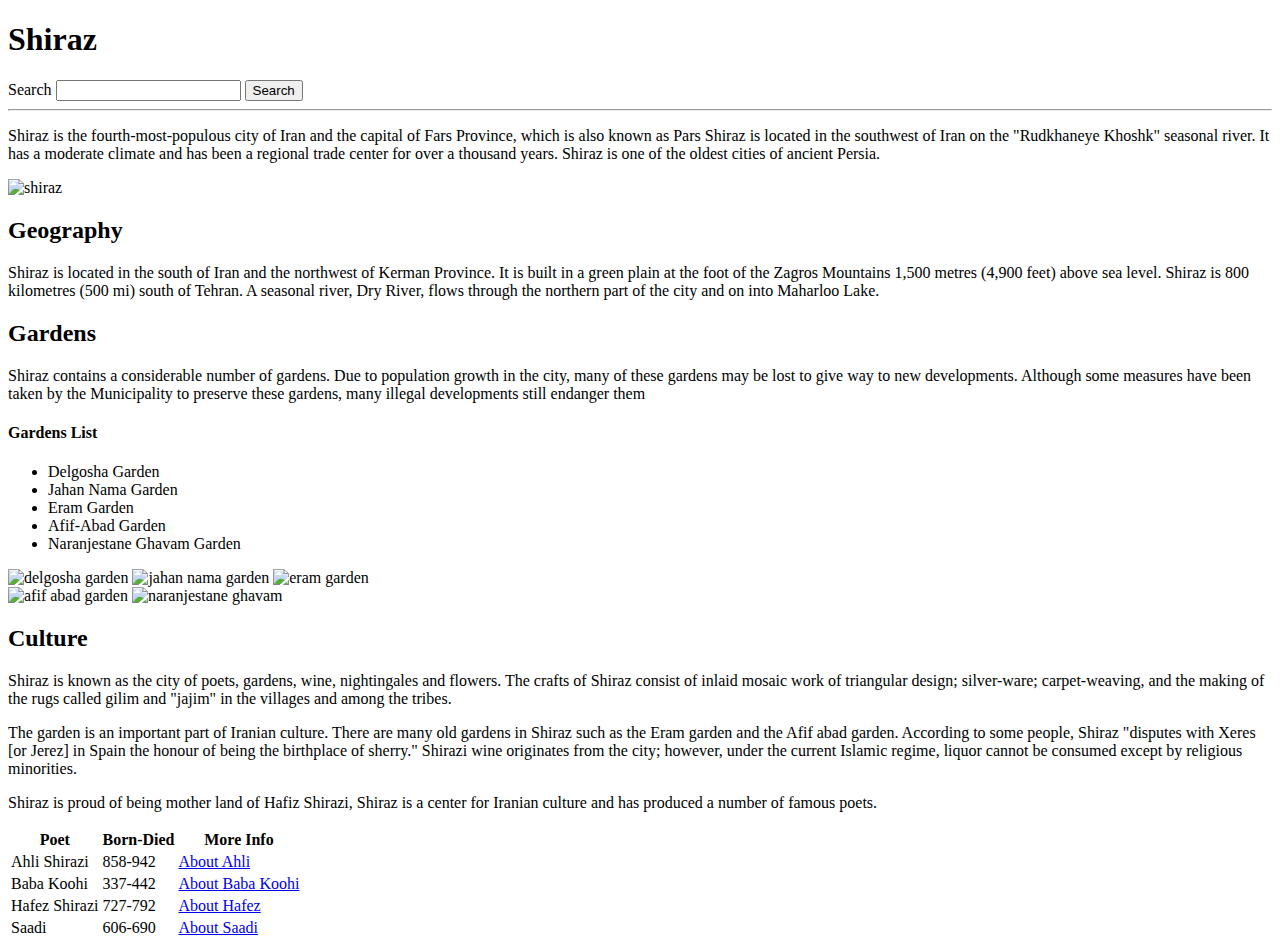
==== index.html @ 9b0bfec5 "Add files via upload" ====
<!DOCTYPE html>
<html lang="en">
<head>
    <meta charset="UTF-8">
    <title>Title</title>
</head>
<body>
<h1>
    Shiraz
</h1>
<form>
    <label>Search</label>
    <input name="Search">
    <input type="submit" value="Search">

</form>
<hr>
<p>
    Shiraz is the fourth-most-populous city of Iran and the capital of Fars Province, which is also known as Pars
    Shiraz is located in the southwest of Iran on the "Rudkhaneye Khoshk" seasonal river.
    It has a moderate climate and has been a regional trade center for over a thousand years.
    Shiraz is one of the oldest cities of ancient Persia.
</p>
<img src="unnamed.jpg" alt="shiraz">
<h2>
    Geography
</h2>
<p>
    Shiraz is located in the south of Iran and the northwest of Kerman Province.
    It is built in a green plain at the foot of the Zagros Mountains 1,500 metres (4,900 feet) above sea level.
    Shiraz is 800 kilometres (500 mi) south of Tehran.
    A seasonal river, Dry River, flows through the northern part of the city and on into Maharloo Lake.
</p>
<h2>
    Gardens
</h2>
<p>
    Shiraz contains a considerable number of gardens. Due to population growth in the city, many of these gardens
    may be lost to give way to new developments. Although some measures have been taken
    by the Municipality to preserve these gardens, many illegal developments still endanger them
</p>
<h4>
    Gardens List
</h4>
<ul>
    <li>
        Delgosha Garden
    </li>
    <li>
        Jahan Nama Garden
    </li>
    <li>
        Eram Garden
    </li>
    <li>
        Afif-Abad Garden
    </li>
    <li>
        Naranjestane Ghavam Garden
    </li>
</ul>
<img src="a-beautiful-lush-garden.jpg" alt="delgosha garden">
<img src="Jahan-Nama-Garden-14.jpg" alt="jahan nama garden">
<img src="619e60d948ba2c074f80211ac67b3e59.jpg" alt="eram garden"><br>
<img src="il-giardino-di-affifabad.jpg" alt="afif abad garden">
<img src="narenjestan-e-ghavam-2.jpg" alt="naranjestane ghavam">

<h2>
    Culture
</h2>
<p>
    Shiraz is known as the city of poets, gardens, wine, nightingales and flowers. The crafts of Shiraz consist of
    inlaid mosaic work of triangular design; silver-ware; carpet-weaving, and the making of the rugs called gilim
    and "jajim" in the villages and among the tribes.
</p>

<p>
    The garden is an important part of Iranian culture. There are many old gardens in Shiraz such as the Eram garden and
    the
    Afif abad garden. According to some people, Shiraz "disputes with Xeres [or Jerez] in Spain the honour of being
    the birthplace of sherry." Shirazi wine originates from the city; however, under the current Islamic regime, liquor
    cannot be consumed except by religious minorities.
</p>

<p>
    Shiraz is proud of being mother land of Hafiz Shirazi, Shiraz is a center for Iranian culture and has produced a
    number of famous poets.
</p>

<table>
    <tr>
        <th>Poet</th>
        <th>Born-Died</th>
        <th>More Info</th>
    </tr>
    <tr>
        <td>Ahli Shirazi</td>
        <td>858-942</td>
        <td><a href="https://en.wikipedia.org/wiki/Ahli_Shirazi" target="_blank">
            About Ahli
        </a></td>
    </tr>
    <tr>
        <td>Baba Koohi</td>
        <td>337-442</td>
        <td><a href="https://en.wikipedia.org/wiki/Baba_Kuhi_of_Shiraz" target="_blank">
            About Baba Koohi
        </a>
        </td>
    </tr>
    <tr>
        <td>Hafez Shirazi</td>
        <td>727-792</td>
        <td>
            <a href="https://en.wikipedia.org/wiki/Hafez" target="_blank">
                About Hafez
            </a>
        </td>
    </tr>
    <tr>
        <td>Saadi</td>
        <td>606-690</td>
        <td><a href="https://en.wikipedia.org/wiki/Saadi_Shirazi" target="_blank">
            About Saadi
        </a></td>
    </tr>
</table>

</body>
</html>
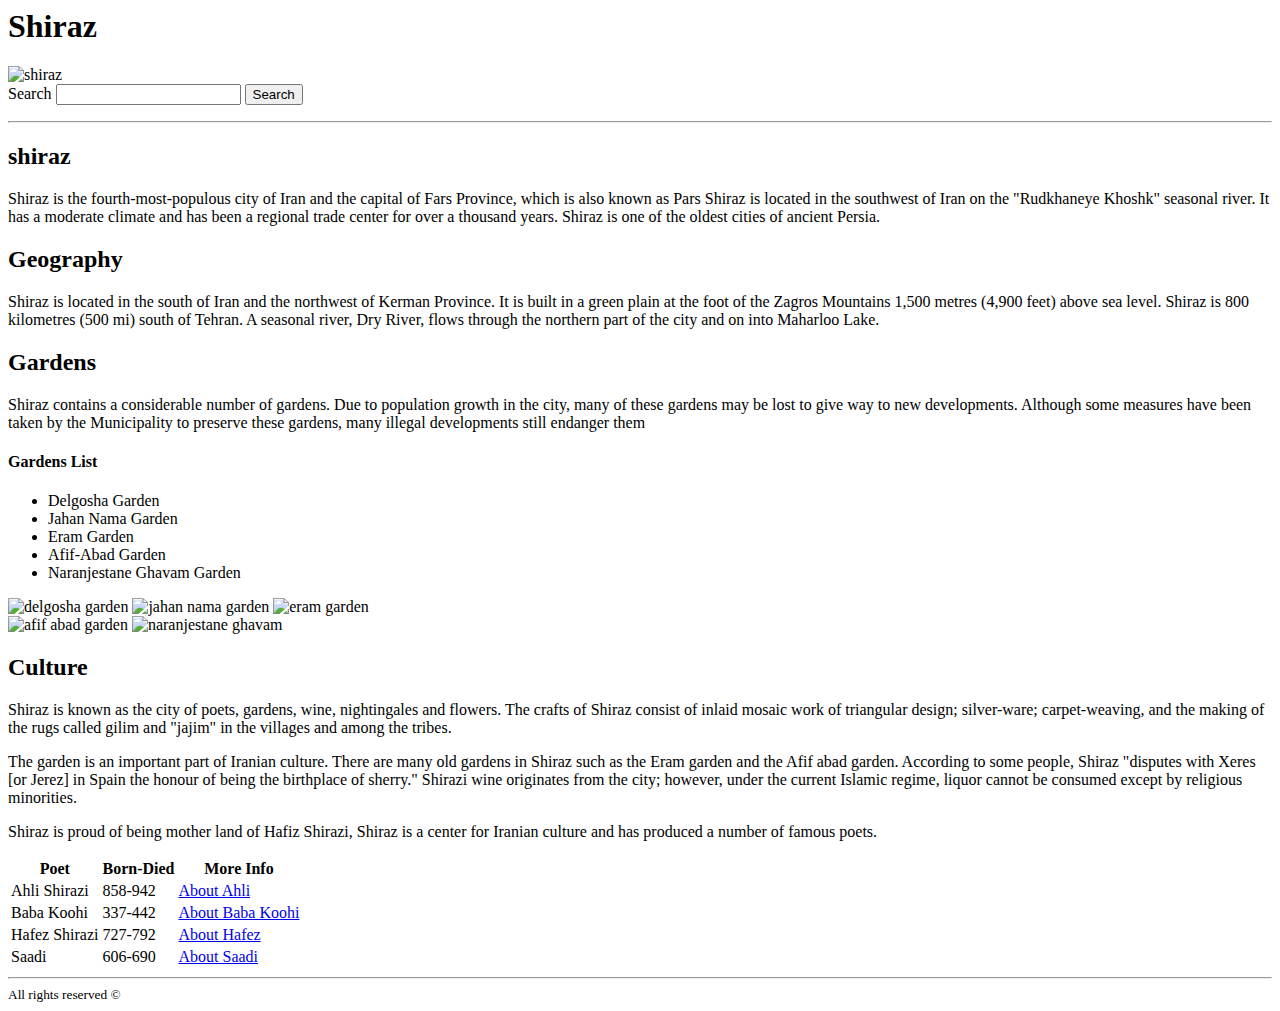
==== commit b738a3f9: "Add files via upload" ====
--- a/index.html
+++ b/index.html
@@ -1,13 +1,11 @@
-<!DOCTYPE html>
-<html lang="en">
+<html>
 <head>
-    <meta charset="UTF-8">
-    <title>Title</title>
 </head>
 <body>
 <h1>
     Shiraz
 </h1>
+<img src="unnamed.jpg" alt="shiraz">
 <form>
     <label>Search</label>
     <input name="Search">
@@ -15,13 +13,13 @@
 
 </form>
 <hr>
+<h2>shiraz</h2>
 <p>
     Shiraz is the fourth-most-populous city of Iran and the capital of Fars Province, which is also known as Pars
     Shiraz is located in the southwest of Iran on the "Rudkhaneye Khoshk" seasonal river.
     It has a moderate climate and has been a regional trade center for over a thousand years.
     Shiraz is one of the oldest cities of ancient Persia.
 </p>
-<img src="unnamed.jpg" alt="shiraz">
 <h2>
     Geography
 </h2>
@@ -59,12 +57,13 @@
         Naranjestane Ghavam Garden
     </li>
 </ul>
-<img src="a-beautiful-lush-garden.jpg" alt="delgosha garden">
-<img src="Jahan-Nama-Garden-14.jpg" alt="jahan nama garden">
-<img src="619e60d948ba2c074f80211ac67b3e59.jpg" alt="eram garden"><br>
-<img src="il-giardino-di-affifabad.jpg" alt="afif abad garden">
-<img src="narenjestan-e-ghavam-2.jpg" alt="naranjestane ghavam">
-
+<div>
+    <img src="a-beautiful-lush-garden.jpg" alt="delgosha garden">
+    <img src="Jahan-Nama-Garden-14.jpg" alt="jahan nama garden">
+    <img src="619e60d948ba2c074f80211ac67b3e59.jpg" alt="eram garden"><br>
+    <img src="il-giardino-di-affifabad.jpg" alt="afif abad garden">
+    <img src="narenjestan-e-ghavam-2.jpg" alt="naranjestane ghavam">
+</div>
 <h2>
     Culture
 </h2>
@@ -125,6 +124,11 @@
         </a></td>
     </tr>
 </table>
-
+<hr>
+<footer>
+    <small>
+        All rights reserved &copy;
+    </small>
+</footer>
 </body>
 </html>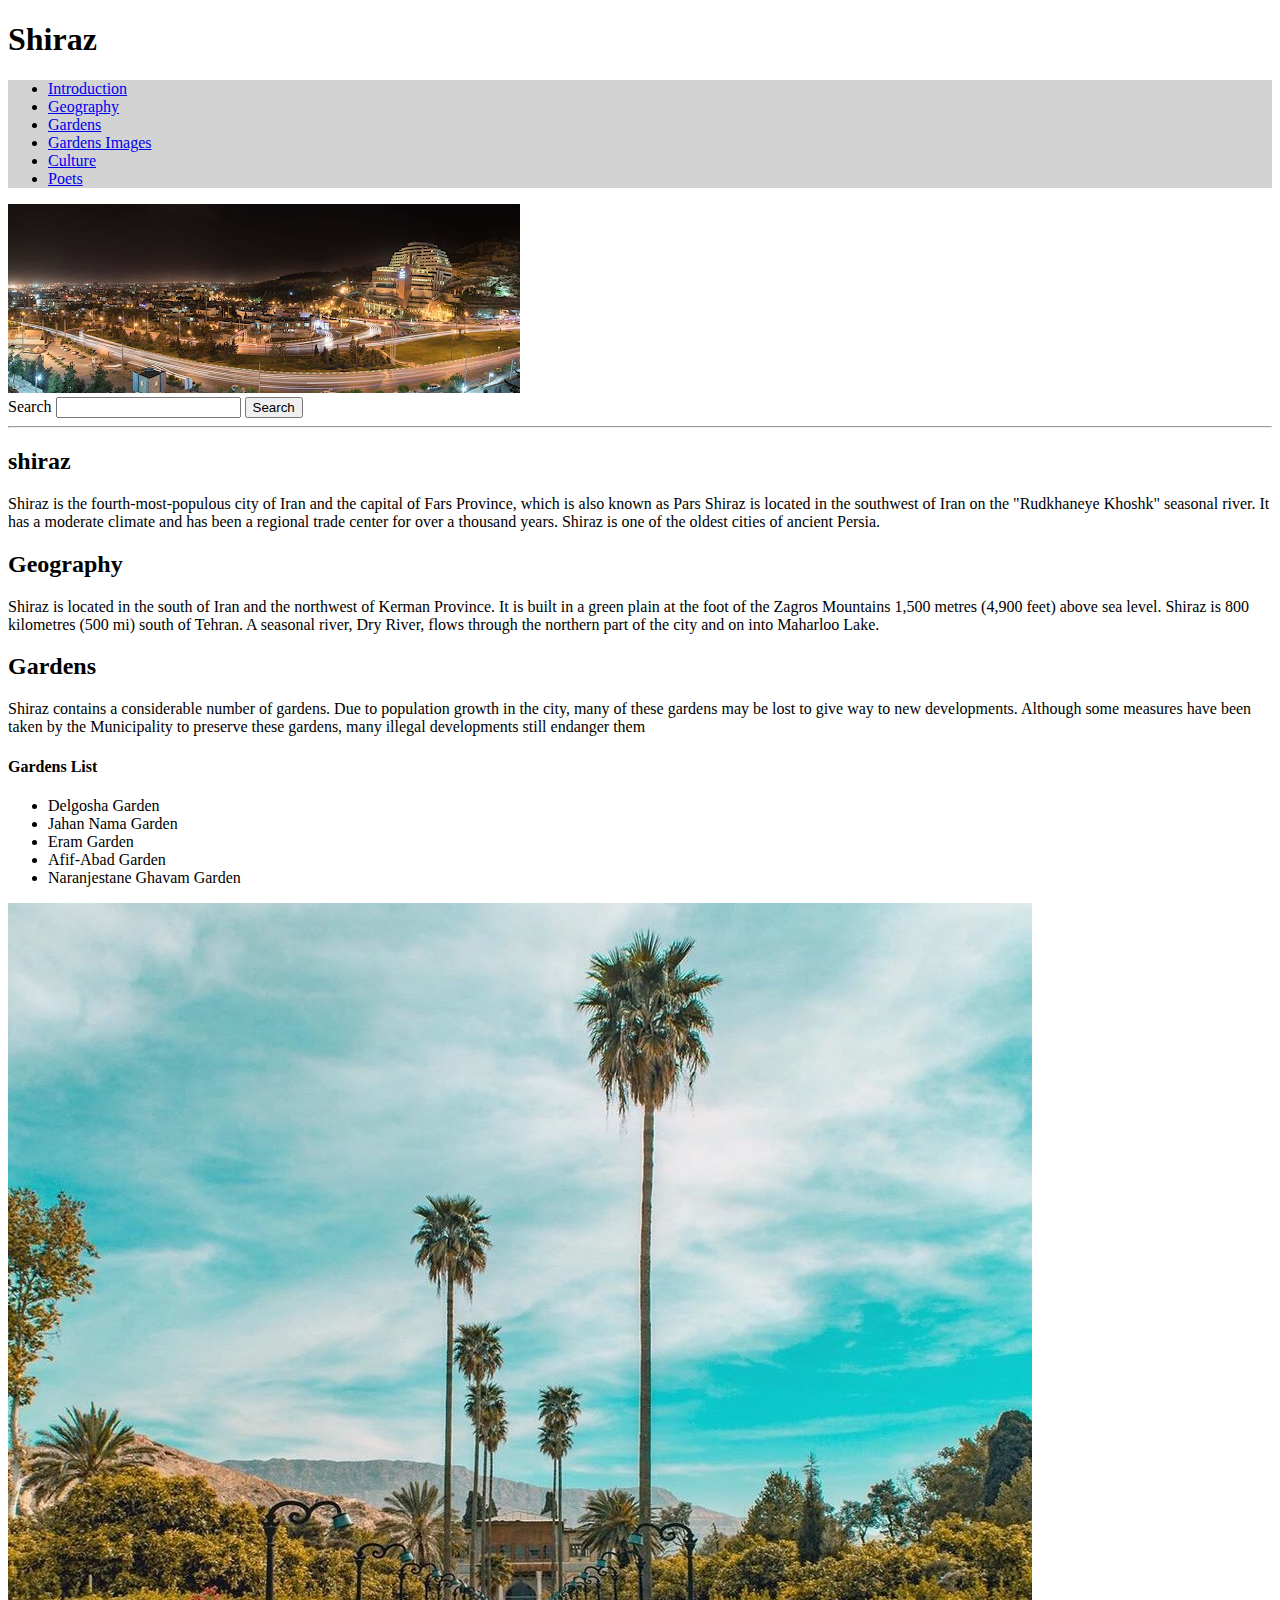
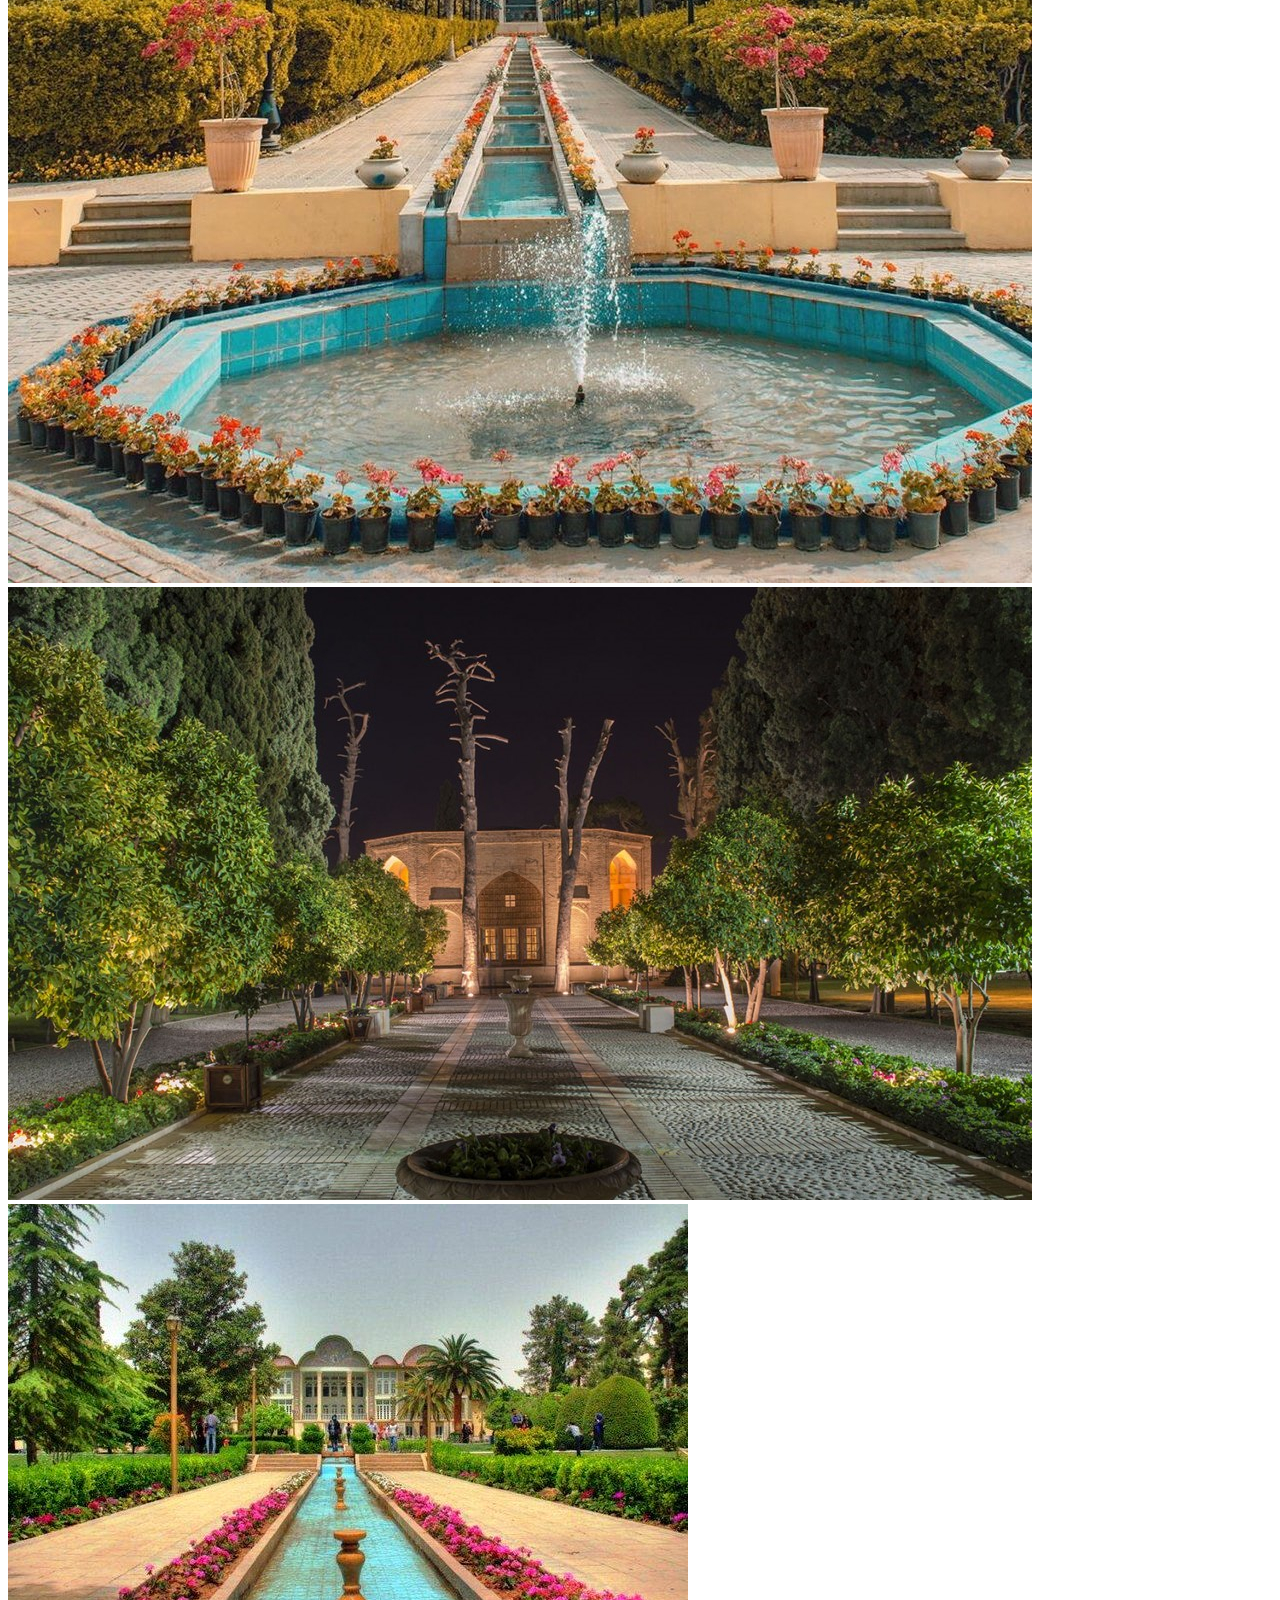
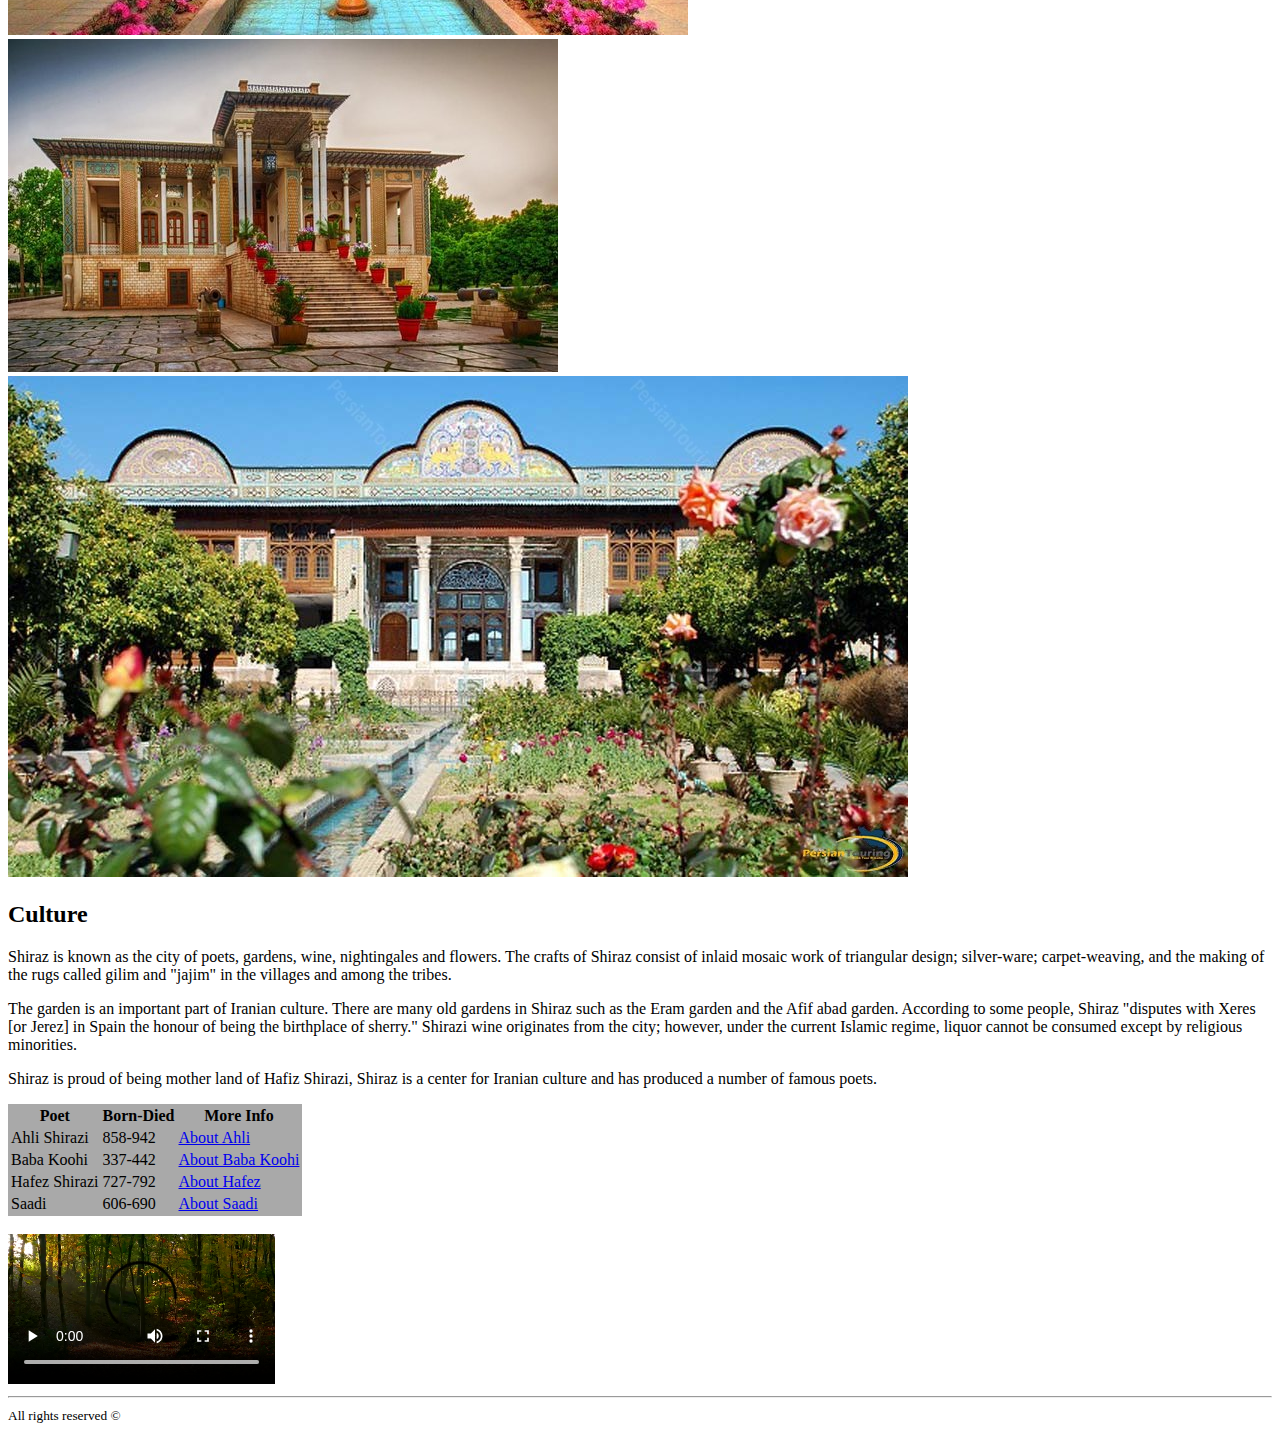
==== commit ddf26765: "assignment3" ====
--- a/index.html
+++ b/index.html
@@ -1,134 +1,161 @@
-<html>
-<head>
-</head>
-<body>
-<h1>
-    Shiraz
-</h1>
-<img src="unnamed.jpg" alt="shiraz">
-<form>
-    <label>Search</label>
-    <input name="Search">
-    <input type="submit" value="Search">
-
-</form>
-<hr>
-<h2>shiraz</h2>
-<p>
-    Shiraz is the fourth-most-populous city of Iran and the capital of Fars Province, which is also known as Pars
-    Shiraz is located in the southwest of Iran on the "Rudkhaneye Khoshk" seasonal river.
-    It has a moderate climate and has been a regional trade center for over a thousand years.
-    Shiraz is one of the oldest cities of ancient Persia.
-</p>
-<h2>
-    Geography
-</h2>
-<p>
-    Shiraz is located in the south of Iran and the northwest of Kerman Province.
-    It is built in a green plain at the foot of the Zagros Mountains 1,500 metres (4,900 feet) above sea level.
-    Shiraz is 800 kilometres (500 mi) south of Tehran.
-    A seasonal river, Dry River, flows through the northern part of the city and on into Maharloo Lake.
-</p>
-<h2>
-    Gardens
-</h2>
-<p>
-    Shiraz contains a considerable number of gardens. Due to population growth in the city, many of these gardens
-    may be lost to give way to new developments. Although some measures have been taken
-    by the Municipality to preserve these gardens, many illegal developments still endanger them
-</p>
-<h4>
-    Gardens List
-</h4>
-<ul>
-    <li>
-        Delgosha Garden
-    </li>
-    <li>
-        Jahan Nama Garden
-    </li>
-    <li>
-        Eram Garden
-    </li>
-    <li>
-        Afif-Abad Garden
-    </li>
-    <li>
-        Naranjestane Ghavam Garden
-    </li>
-</ul>
-<div>
-    <img src="a-beautiful-lush-garden.jpg" alt="delgosha garden">
-    <img src="Jahan-Nama-Garden-14.jpg" alt="jahan nama garden">
-    <img src="619e60d948ba2c074f80211ac67b3e59.jpg" alt="eram garden"><br>
-    <img src="il-giardino-di-affifabad.jpg" alt="afif abad garden">
-    <img src="narenjestan-e-ghavam-2.jpg" alt="naranjestane ghavam">
-</div>
-<h2>
-    Culture
-</h2>
-<p>
-    Shiraz is known as the city of poets, gardens, wine, nightingales and flowers. The crafts of Shiraz consist of
-    inlaid mosaic work of triangular design; silver-ware; carpet-weaving, and the making of the rugs called gilim
-    and "jajim" in the villages and among the tribes.
-</p>
-
-<p>
-    The garden is an important part of Iranian culture. There are many old gardens in Shiraz such as the Eram garden and
-    the
-    Afif abad garden. According to some people, Shiraz "disputes with Xeres [or Jerez] in Spain the honour of being
-    the birthplace of sherry." Shirazi wine originates from the city; however, under the current Islamic regime, liquor
-    cannot be consumed except by religious minorities.
-</p>
-
-<p>
-    Shiraz is proud of being mother land of Hafiz Shirazi, Shiraz is a center for Iranian culture and has produced a
-    number of famous poets.
-</p>
-
-<table>
-    <tr>
-        <th>Poet</th>
-        <th>Born-Died</th>
-        <th>More Info</th>
-    </tr>
-    <tr>
-        <td>Ahli Shirazi</td>
-        <td>858-942</td>
-        <td><a href="https://en.wikipedia.org/wiki/Ahli_Shirazi" target="_blank">
-            About Ahli
-        </a></td>
-    </tr>
-    <tr>
-        <td>Baba Koohi</td>
-        <td>337-442</td>
-        <td><a href="https://en.wikipedia.org/wiki/Baba_Kuhi_of_Shiraz" target="_blank">
-            About Baba Koohi
-        </a>
-        </td>
-    </tr>
-    <tr>
-        <td>Hafez Shirazi</td>
-        <td>727-792</td>
-        <td>
-            <a href="https://en.wikipedia.org/wiki/Hafez" target="_blank">
-                About Hafez
-            </a>
-        </td>
-    </tr>
-    <tr>
-        <td>Saadi</td>
-        <td>606-690</td>
-        <td><a href="https://en.wikipedia.org/wiki/Saadi_Shirazi" target="_blank">
-            About Saadi
-        </a></td>
-    </tr>
-</table>
-<hr>
-<footer>
-    <small>
-        All rights reserved &copy;
-    </small>
-</footer>
-</body>
+<!DOCTYPE html>
+<html lang="en-us">
+<head>
+    <meta charset="UTF-8">
+    <title>
+        shiraz introduction
+    </title>
+    <link rel="icon" href="favicon.ico">
+    <meta name="keyword" content="shiraz, iran, poet, shiraz gardens, hafez, saadi, travel, iran's city, shiraz geography
+    , shiraz culture">
+    <meta name="description" content="Shiraz city is an ancient of Love and Literature and the origin of the first samples
+     of Persian gardens is the unique example of hospitality.">
+    <meta name="viewport" content="width=device-width, initial-scale=1.0">
+</head>
+<body>
+<header>
+    <h1>
+        Shiraz
+    </h1>
+    <nav>
+        <ul style="background-color: lightgray">
+            <li><a href="#introduction"> Introduction</a></li>
+            <li><a href="#geography"> Geography</a></li>
+            <li><a href="#gardens"> Gardens</a></li>
+            <li><a href="#gardens images"> Gardens Images</a></li>
+            <li><a href="#culture"> Culture</a></li>
+            <li><a href="#poets"> Poets</a></li>
+        </ul>
+    </nav>
+    <img src="unnamed.jpg" alt="shiraz">
+    <form>
+        <label>Search</label>
+        <input name="Search">
+        <input type="submit" value="Search">
+
+    </form>
+</header>
+<hr>
+<h2 id="introduction">shiraz</h2>
+<p>
+    Shiraz is the fourth-most-populous city of Iran and the capital of Fars Province, which is also known as Pars
+    Shiraz is located in the southwest of Iran on the "Rudkhaneye Khoshk" seasonal river.
+    It has a moderate climate and has been a regional trade center for over a thousand years.
+    Shiraz is one of the oldest cities of ancient Persia.
+</p>
+<h2 id="geography">
+    Geography
+</h2>
+<p>
+    Shiraz is located in the south of Iran and the northwest of Kerman Province.
+    It is built in a green plain at the foot of the Zagros Mountains 1,500 metres (4,900 feet) above sea level.
+    Shiraz is 800 kilometres (500 mi) south of Tehran.
+    A seasonal river, Dry River, flows through the northern part of the city and on into Maharloo Lake.
+</p>
+<h2 id="gardens">
+    Gardens
+</h2>
+<p>
+    Shiraz contains a considerable number of gardens. Due to population growth in the city, many of these gardens
+    may be lost to give way to new developments. Although some measures have been taken
+    by the Municipality to preserve these gardens, many illegal developments still endanger them
+</p>
+<h4>
+    Gardens List
+</h4>
+<ul>
+    <li>
+        Delgosha Garden
+    </li>
+    <li>
+        Jahan Nama Garden
+    </li>
+    <li>
+        Eram Garden
+    </li>
+    <li>
+        Afif-Abad Garden
+    </li>
+    <li>
+        Naranjestane Ghavam Garden
+    </li>
+</ul>
+<div id="gardens images">
+    <img src="a-beautiful-lush-garden.jpg" alt="delgosha garden">
+    <img src="Jahan-Nama-Garden-14.jpg" alt="jahan nama garden">
+    <img src="619e60d948ba2c074f80211ac67b3e59.jpg" alt="eram garden"><br>
+    <img src="il-giardino-di-affifabad.jpg" alt="afif abad garden">
+    <img src="narenjestan-e-ghavam-2.jpg" alt="naranjestane ghavam">
+</div>
+<h2 id="culture">
+    Culture
+</h2>
+<p>
+    Shiraz is known as the city of poets, gardens, wine, nightingales and flowers. The crafts of Shiraz consist of
+    inlaid mosaic work of triangular design; silver-ware; carpet-weaving, and the making of the rugs called gilim
+    and "jajim" in the villages and among the tribes.
+</p>
+
+<p>
+    The garden is an important part of Iranian culture. There are many old gardens in Shiraz such as the Eram garden and
+    the
+    Afif abad garden. According to some people, Shiraz "disputes with Xeres [or Jerez] in Spain the honour of being
+    the birthplace of sherry." Shirazi wine originates from the city; however, under the current Islamic regime, liquor
+    cannot be consumed except by religious minorities.
+</p>
+
+<p>
+    Shiraz is proud of being mother land of Hafiz Shirazi, Shiraz is a center for Iranian culture and has produced a
+    number of famous poets.
+</p>
+
+<table id="poets" style="background-color: darkgray">
+    <tr>
+        <th>Poet</th>
+        <th>Born-Died</th>
+        <th>More Info</th>
+    </tr>
+    <tr>
+        <td>Ahli Shirazi</td>
+        <td>858-942</td>
+        <td><a href="https://en.wikipedia.org/wiki/Ahli_Shirazi" target="_blank">
+            About Ahli
+        </a></td>
+    </tr>
+    <tr>
+        <td>Baba Koohi</td>
+        <td>337-442</td>
+        <td><a href="https://en.wikipedia.org/wiki/Baba_Kuhi_of_Shiraz" target="_blank">
+            About Baba Koohi
+        </a>
+        </td>
+    </tr>
+    <tr>
+        <td>Hafez Shirazi</td>
+        <td>727-792</td>
+        <td>
+            <a href="https://en.wikipedia.org/wiki/Hafez" target="_blank">
+                About Hafez
+            </a>
+        </td>
+    </tr>
+    <tr>
+        <td>Saadi</td>
+        <td>606-690</td>
+        <td><a href="https://en.wikipedia.org/wiki/Saadi_Shirazi" target="_blank">
+            About Saadi
+        </a></td>
+    </tr>
+</table>
+<br>
+<video controls height="150px">
+    <source src="COM4134-F21-%20File.mp4" type="video/mp4">
+</video>
+<hr>
+<footer>
+    <small>
+        All rights reserved &copy;
+    </small>
+</footer>
+</body>
 </html>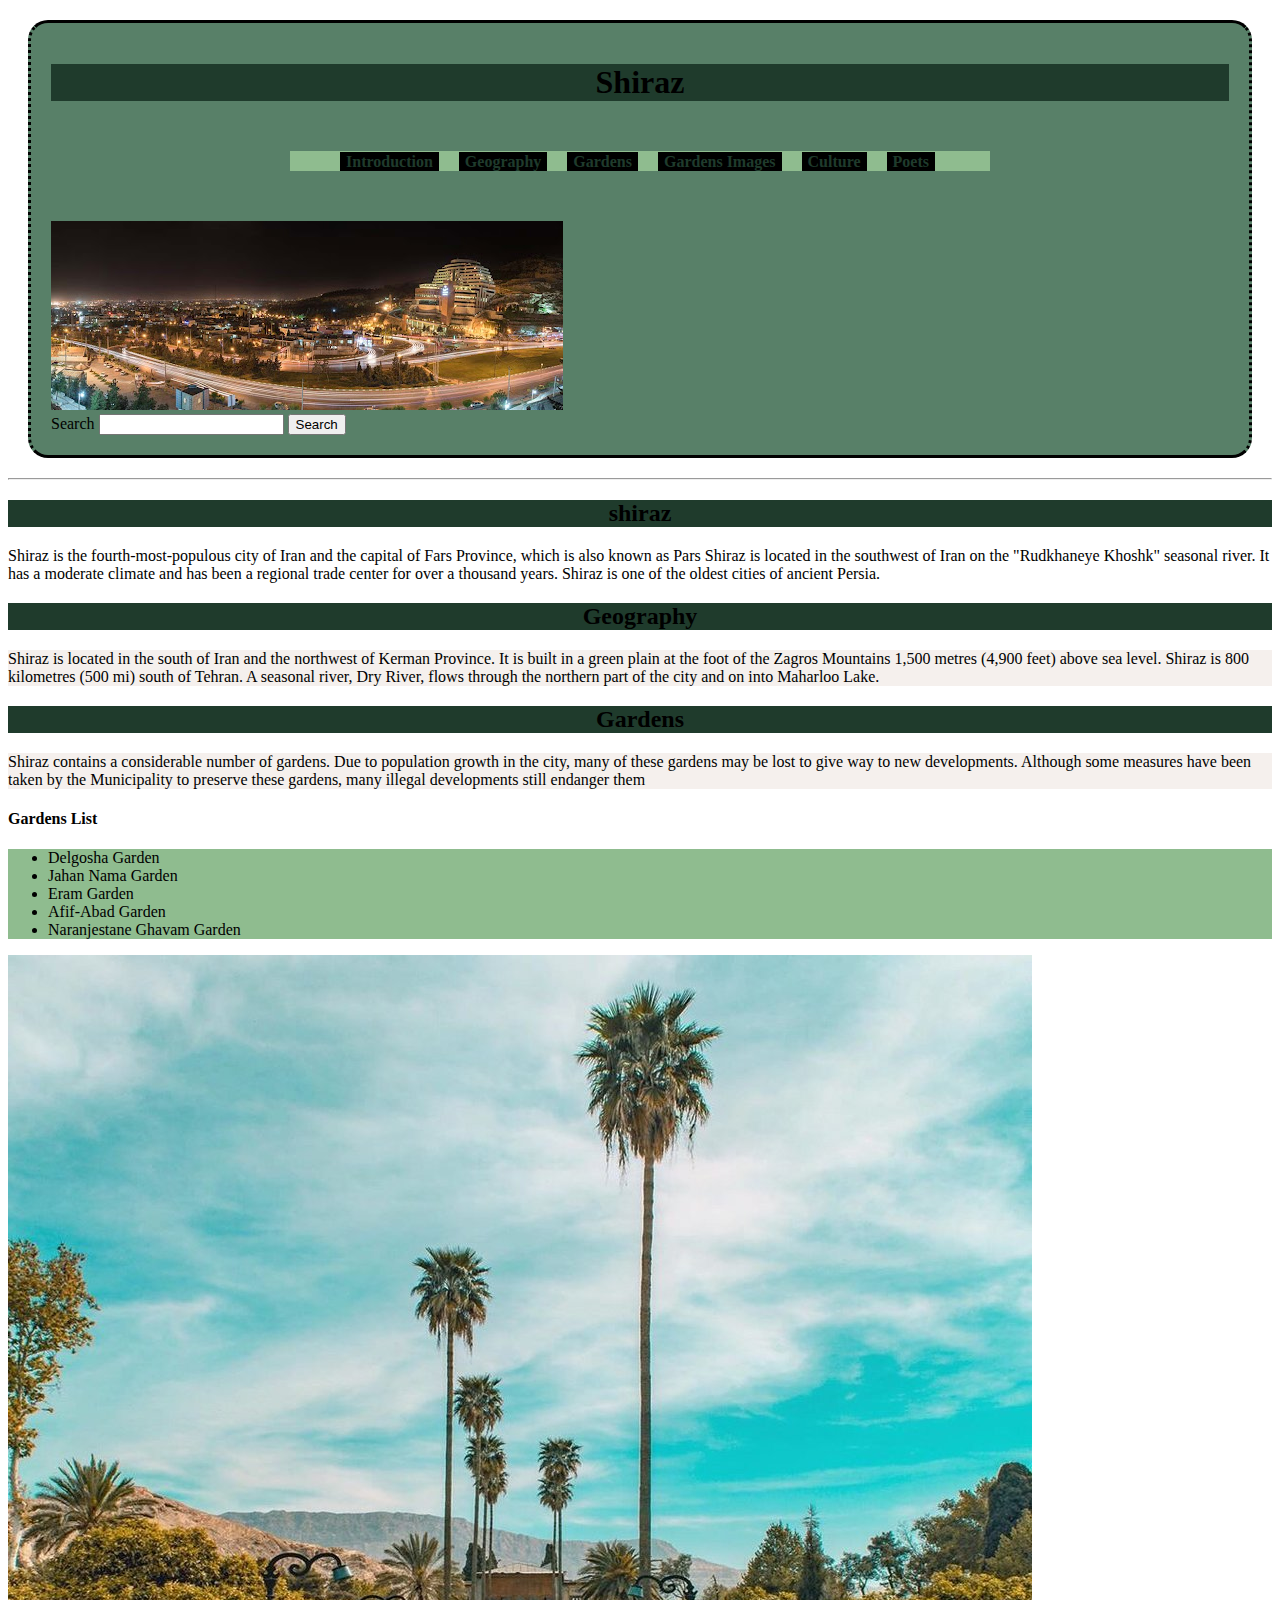
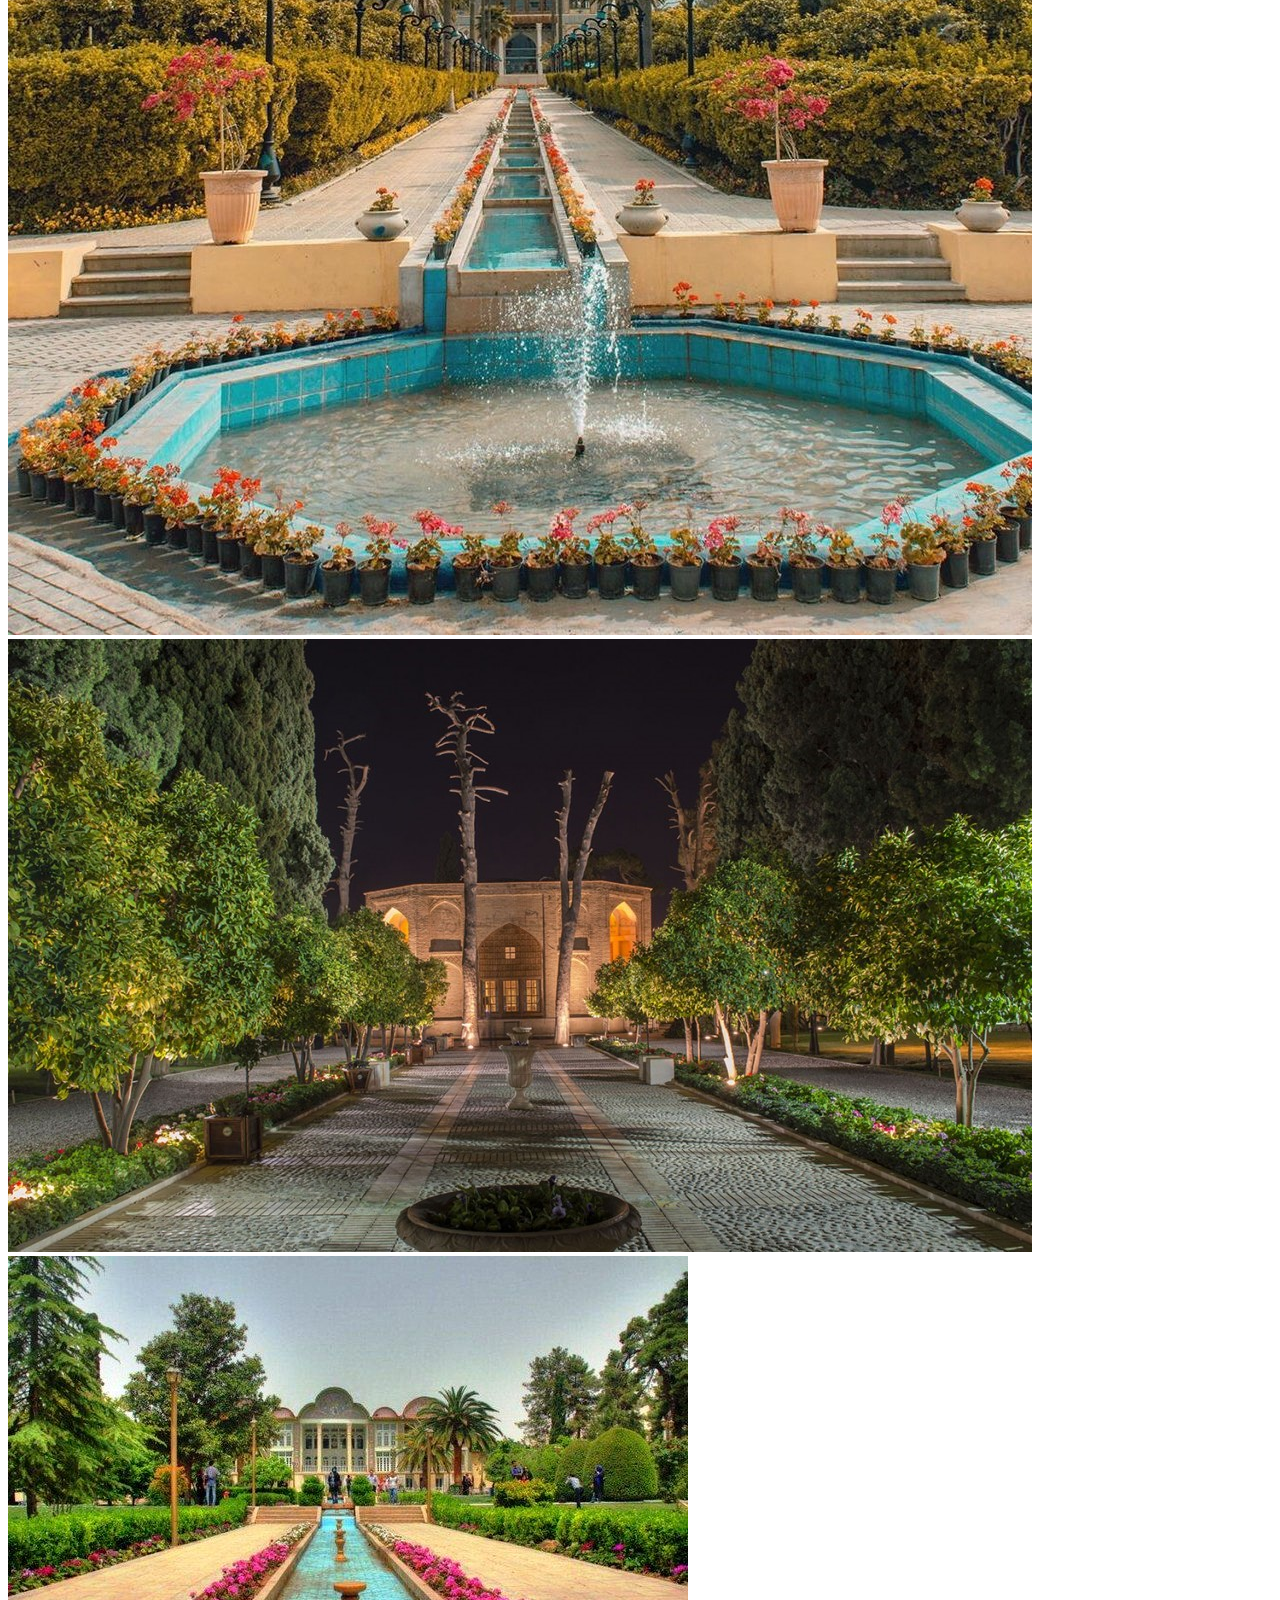
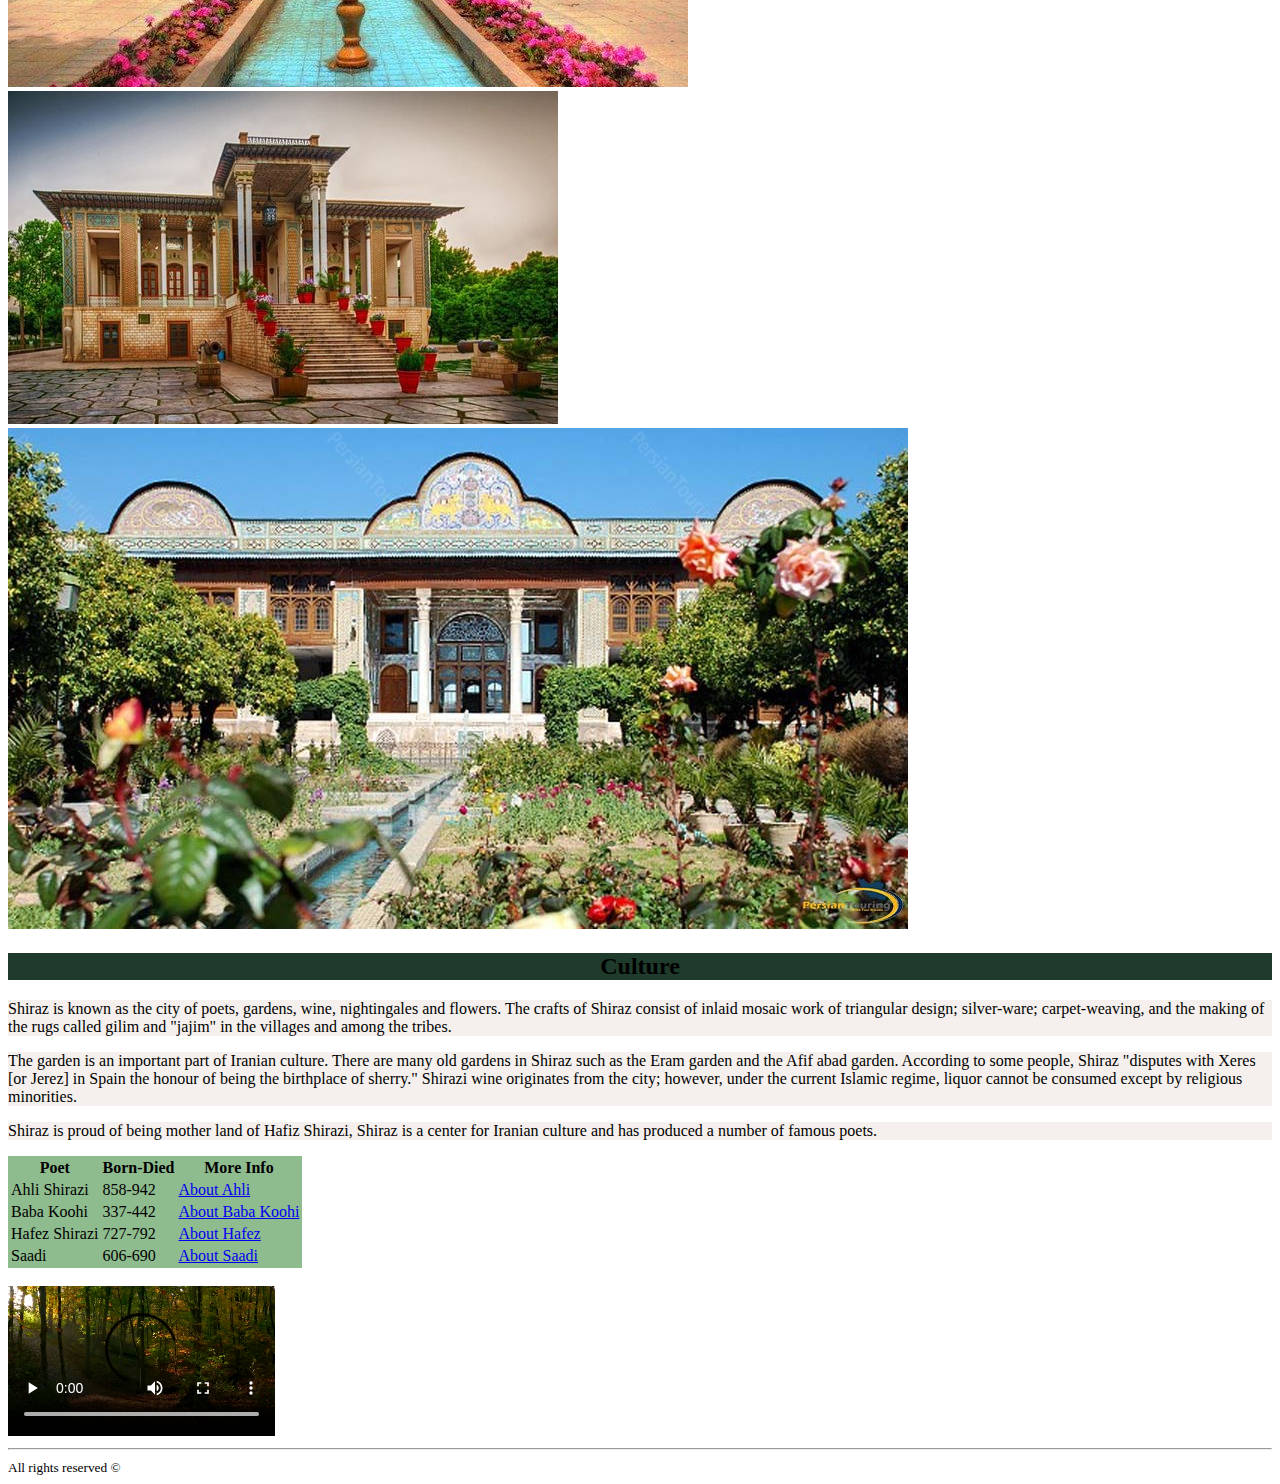
==== commit 14c1af58: "assignment4" ====
--- a/index.html
+++ b/index.html
@@ -11,14 +11,15 @@
     <meta name="description" content="Shiraz city is an ancient of Love and Literature and the origin of the first samples
      of Persian gardens is the unique example of hospitality.">
     <meta name="viewport" content="width=device-width, initial-scale=1.0">
+    <link rel='stylesheet' href="default.css">
 </head>
 <body>
 <header>
-    <h1>
+    <h1 id="title">
         Shiraz
     </h1>
-    <nav>
-        <ul style="background-color: lightgray">
+    <nav >
+        <ul  class="list">
             <li><a href="#introduction"> Introduction</a></li>
             <li><a href="#geography"> Geography</a></li>
             <li><a href="#gardens"> Gardens</a></li>
@@ -37,7 +38,7 @@
 </header>
 <hr>
 <h2 id="introduction">shiraz</h2>
-<p>
+<p id="introduction-p">
     Shiraz is the fourth-most-populous city of Iran and the capital of Fars Province, which is also known as Pars
     Shiraz is located in the southwest of Iran on the "Rudkhaneye Khoshk" seasonal river.
     It has a moderate climate and has been a regional trade center for over a thousand years.
@@ -63,7 +64,7 @@
 <h4>
     Gardens List
 </h4>
-<ul>
+<ul class="list">
     <li>
         Delgosha Garden
     </li>
@@ -109,7 +110,7 @@
     number of famous poets.
 </p>
 
-<table id="poets" style="background-color: darkgray">
+<table  class="list">
     <tr>
         <th>Poet</th>
         <th>Born-Died</th>
--- a/default.css
+++ b/default.css
@@ -0,0 +1,62 @@
+
+header {
+    background-color: #588068;
+    border-width: 3px;
+    border-style: solid;
+    border-right-style: dotted;
+    border-left-style: dotted;
+    border-radius: 20px;
+    margin: 20px;
+    padding: 20px;
+
+}
+
+h1 {
+    text-align: center
+}
+
+header nav ul {
+
+    list-style: none;
+    width: 660px;
+    height: 20px;
+    margin: 50px auto 50px auto;
+}
+
+header nav ul li {
+    float: left;
+    margin: 2px 10px;
+}
+header nav ul li a{
+    text-decoration: none;
+    font-weight: bold;
+    color: #1f3b2c;
+    background-color: black;
+    padding: 1px 6px;
+}
+
+h2 {
+    background: #1f3b2c;
+    text-align: center;
+}
+
+#title {
+    background: #1f3b2c;
+}
+
+.list{
+    background: darkseagreen;
+}
+
+header li {
+    background: #d4c6bd;
+}
+
+h2:hover {
+    background: #d4c6bd;
+}
+
+p:not(#introduction-p) {
+    background: #f5f0ed;
+}
+
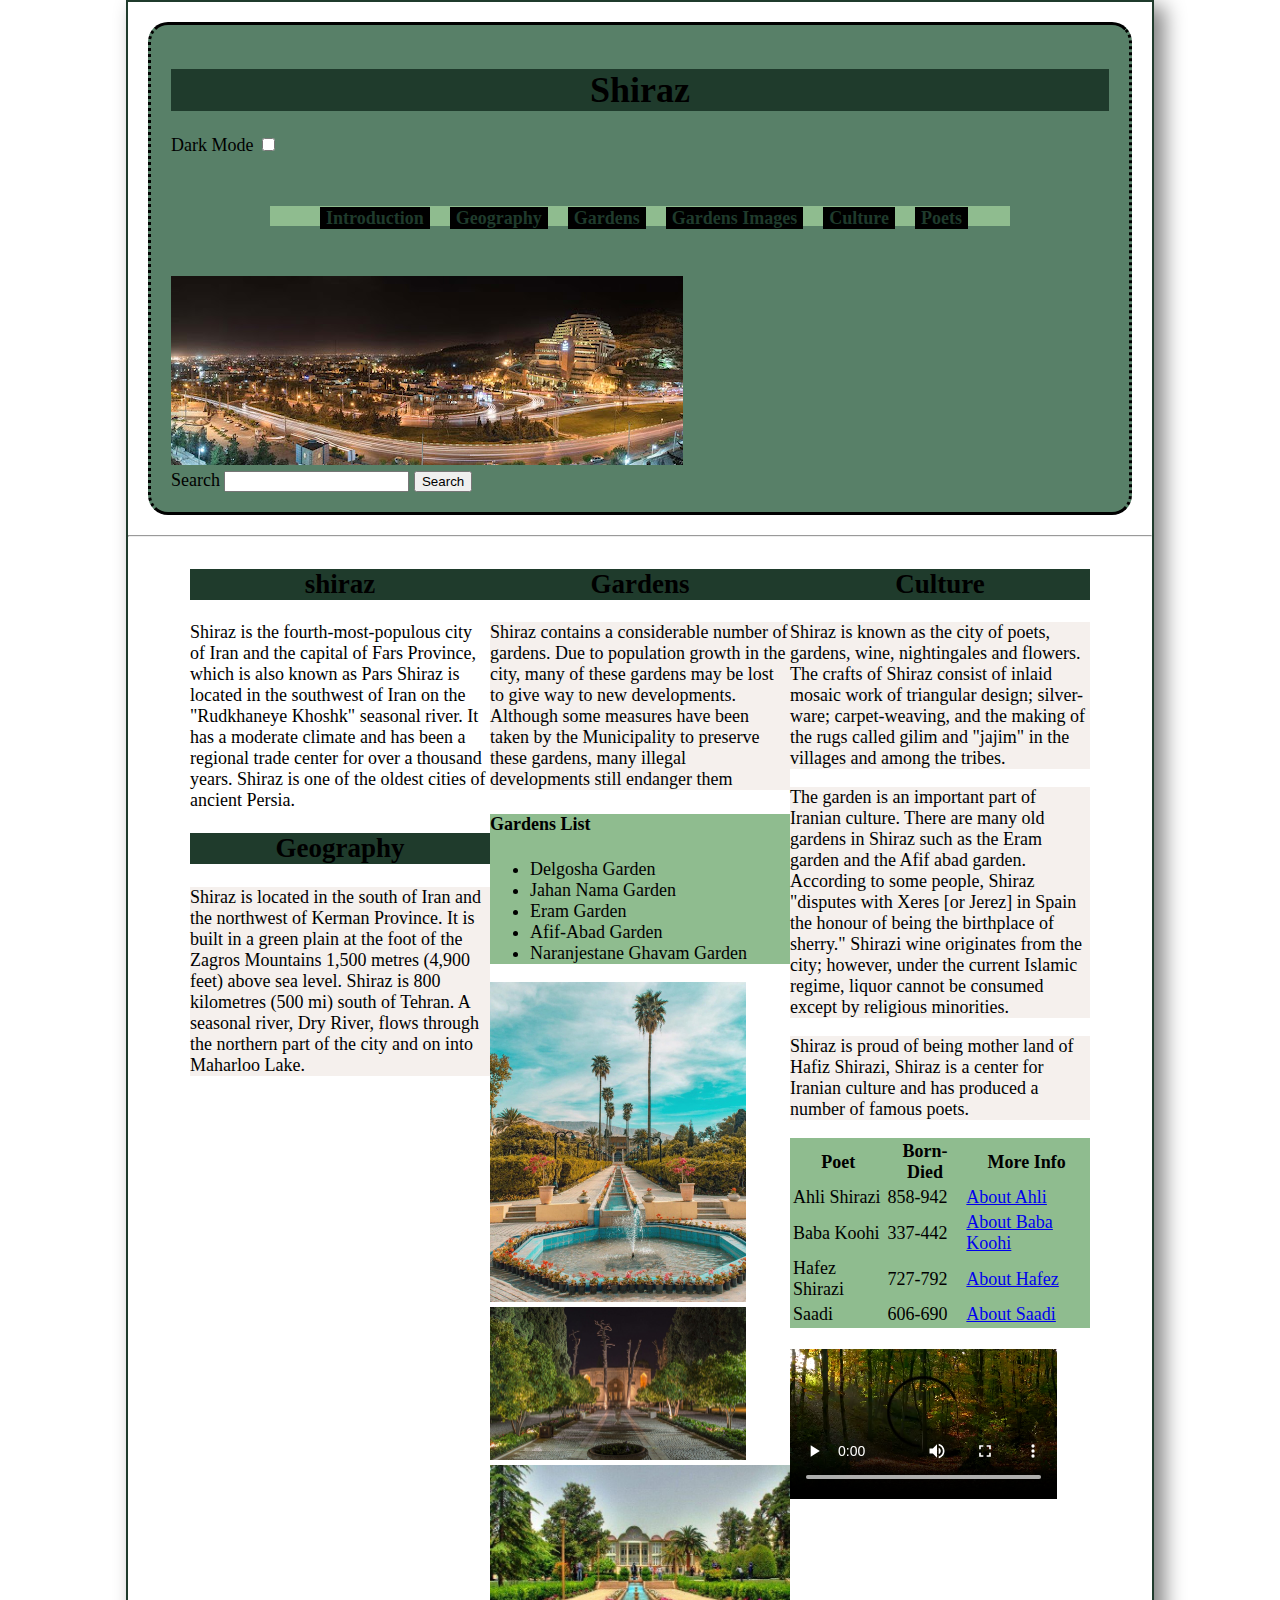
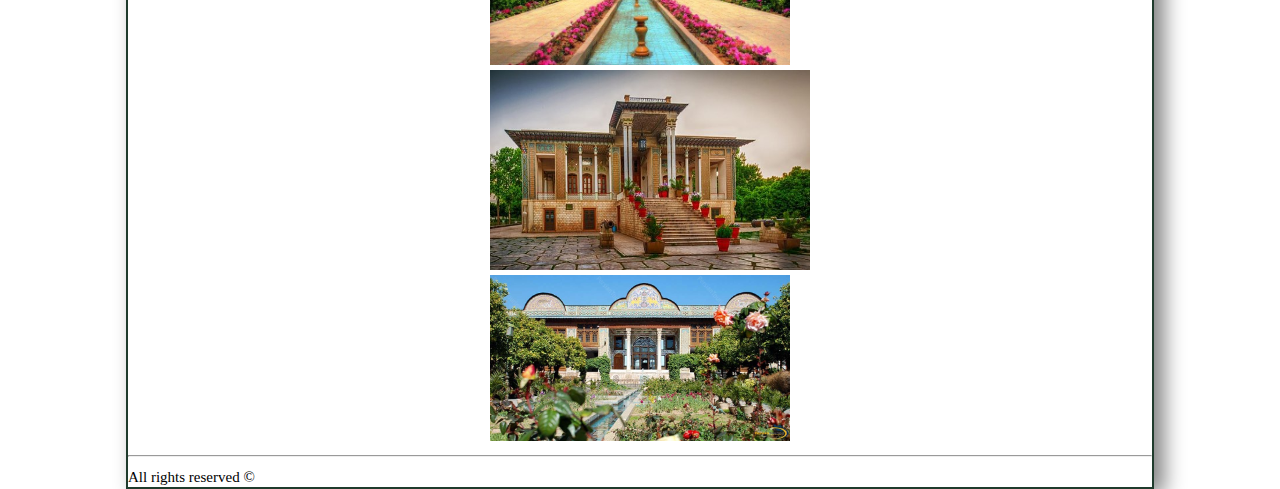
==== commit cf97a025: "Assignment6" ====
--- a/index.html
+++ b/index.html
@@ -5,21 +5,29 @@
     <title>
         shiraz introduction
     </title>
-    <link rel="icon" href="favicon.ico">
+    <link rel="icon" href="favicon/favicon.ico">
     <meta name="keyword" content="shiraz, iran, poet, shiraz gardens, hafez, saadi, travel, iran's city, shiraz geography
     , shiraz culture">
     <meta name="description" content="Shiraz city is an ancient of Love and Literature and the origin of the first samples
      of Persian gardens is the unique example of hospitality.">
     <meta name="viewport" content="width=device-width, initial-scale=1.0">
-    <link rel='stylesheet' href="default.css">
+    <script defer src="script.js"></script>
+    <link rel='stylesheet' href="style/default.css">
+
+
 </head>
 <body>
-<header>
+
+<header id="=header">
     <h1 id="title">
         Shiraz
     </h1>
-    <nav >
-        <ul  class="list">
+    <form>
+        <label for="checkbox_id" >Dark Mode</label>
+        <input type="checkbox" id="checkbox_id" name="checkbox">
+    </form>
+    <nav>
+        <ul class="list">
             <li><a href="#introduction"> Introduction</a></li>
             <li><a href="#geography"> Geography</a></li>
             <li><a href="#gardens"> Gardens</a></li>
@@ -28,7 +36,7 @@
             <li><a href="#poets"> Poets</a></li>
         </ul>
     </nav>
-    <img src="unnamed.jpg" alt="shiraz">
+    <img src="images/unnamed.jpg" alt="shiraz">
     <form>
         <label>Search</label>
         <input name="Search">
@@ -37,121 +45,139 @@
     </form>
 </header>
 <hr>
-<h2 id="introduction">shiraz</h2>
-<p id="introduction-p">
-    Shiraz is the fourth-most-populous city of Iran and the capital of Fars Province, which is also known as Pars
-    Shiraz is located in the southwest of Iran on the "Rudkhaneye Khoshk" seasonal river.
-    It has a moderate climate and has been a regional trade center for over a thousand years.
-    Shiraz is one of the oldest cities of ancient Persia.
-</p>
-<h2 id="geography">
-    Geography
-</h2>
-<p>
-    Shiraz is located in the south of Iran and the northwest of Kerman Province.
-    It is built in a green plain at the foot of the Zagros Mountains 1,500 metres (4,900 feet) above sea level.
-    Shiraz is 800 kilometres (500 mi) south of Tehran.
-    A seasonal river, Dry River, flows through the northern part of the city and on into Maharloo Lake.
-</p>
-<h2 id="gardens">
-    Gardens
-</h2>
-<p>
-    Shiraz contains a considerable number of gardens. Due to population growth in the city, many of these gardens
-    may be lost to give way to new developments. Although some measures have been taken
-    by the Municipality to preserve these gardens, many illegal developments still endanger them
-</p>
-<h4>
-    Gardens List
-</h4>
-<ul class="list">
-    <li>
-        Delgosha Garden
-    </li>
-    <li>
-        Jahan Nama Garden
-    </li>
-    <li>
-        Eram Garden
-    </li>
-    <li>
-        Afif-Abad Garden
-    </li>
-    <li>
-        Naranjestane Ghavam Garden
-    </li>
-</ul>
-<div id="gardens images">
-    <img src="a-beautiful-lush-garden.jpg" alt="delgosha garden">
-    <img src="Jahan-Nama-Garden-14.jpg" alt="jahan nama garden">
-    <img src="619e60d948ba2c074f80211ac67b3e59.jpg" alt="eram garden"><br>
-    <img src="il-giardino-di-affifabad.jpg" alt="afif abad garden">
-    <img src="narenjestan-e-ghavam-2.jpg" alt="naranjestane ghavam">
+<div class="main-section">
+    <div class="section">
+        <h2 id="introduction">shiraz</h2>
+        <p id="introduction-p">
+            Shiraz is the fourth-most-populous city of Iran and the capital of Fars Province, which is also known as
+            Pars
+            Shiraz is located in the southwest of Iran on the "Rudkhaneye Khoshk" seasonal river.
+            It has a moderate climate and has been a regional trade center for over a thousand years.
+            Shiraz is one of the oldest cities of ancient Persia.
+        </p>
+        <h2 id="geography">
+            Geography
+        </h2>
+        <p>
+            Shiraz is located in the south of Iran and the northwest of Kerman Province.
+            It is built in a green plain at the foot of the Zagros Mountains 1,500 metres (4,900 feet) above sea level.
+            Shiraz is 800 kilometres (500 mi) south of Tehran.
+            A seasonal river, Dry River, flows through the northern part of the city and on into Maharloo Lake.
+        </p>
+    </div>
+    <div class="section">
+        <h2 id="gardens">
+            Gardens
+        </h2>
+        <p>
+            Shiraz contains a considerable number of gardens. Due to population growth in the city, many of these
+            gardens
+            may be lost to give way to new developments. Although some measures have been taken
+            by the Municipality to preserve these gardens, many illegal developments still endanger them
+        </p>
+        <div class="list">
+            <h4>
+                Gardens List
+            </h4>
+            <ul class="list">
+                <li>
+                    Delgosha Garden
+                </li>
+                <li>
+                    Jahan Nama Garden
+                </li>
+                <li>
+                    Eram Garden
+                </li>
+                <li>
+                    Afif-Abad Garden
+                </li>
+                <li>
+                    Naranjestane Ghavam Garden
+                </li>
+            </ul>
+        </div>
+        <div id="gardens-images">
+            <img src="images/a-beautiful-lush-garden.jpg" alt="delgosha garden" width="256px" height="320px">
+            <img src="images/Jahan-Nama-Garden-14.jpg" alt="jahan nama garden" width="256px" height="153px">
+            <img src="images/619e60d948ba2c074f80211ac67b3e59.jpg" alt="eram garden" width="300" height="200"><br>
+            <img src="images/il-giardino-di-affifabad.jpg" alt="afif abad garden" width="320" height="200">
+            <img src="images/narenjestan-e-ghavam-2.jpg" alt="naranjestane ghavam" width="300" height="166"></div>
+    </div>
+    <div class="section">
+        <h2 id="culture">
+            Culture
+        </h2>
+        <p>
+            Shiraz is known as the city of poets, gardens, wine, nightingales and flowers. The crafts of Shiraz consist
+            of
+            inlaid mosaic work of triangular design; silver-ware; carpet-weaving, and the making of the rugs called
+            gilim
+            and "jajim" in the villages and among the tribes.
+        </p>
+
+        <p>
+            The garden is an important part of Iranian culture. There are many old gardens in Shiraz such as the Eram
+            garden
+            and
+            the
+            Afif abad garden. According to some people, Shiraz "disputes with Xeres [or Jerez] in Spain the honour of
+            being
+            the birthplace of sherry." Shirazi wine originates from the city; however, under the current Islamic regime,
+            liquor
+            cannot be consumed except by religious minorities.
+        </p>
+
+        <p>
+            Shiraz is proud of being mother land of Hafiz Shirazi, Shiraz is a center for Iranian culture and has
+            produced a
+            number of famous poets.
+        </p>
+
+        <table class="list">
+            <tr>
+                <th>Poet</th>
+                <th>Born-Died</th>
+                <th>More Info</th>
+            </tr>
+            <tr>
+                <td>Ahli Shirazi</td>
+                <td>858-942</td>
+                <td><a href="https://en.wikipedia.org/wiki/Ahli_Shirazi" target="_blank">
+                    About Ahli
+                </a></td>
+            </tr>
+            <tr>
+                <td>Baba Koohi</td>
+                <td>337-442</td>
+                <td><a href="https://en.wikipedia.org/wiki/Baba_Kuhi_of_Shiraz" target="_blank">
+                    About Baba Koohi
+                </a>
+                </td>
+            </tr>
+            <tr>
+                <td>Hafez Shirazi</td>
+                <td>727-792</td>
+                <td>
+                    <a href="https://en.wikipedia.org/wiki/Hafez" target="_blank">
+                        About Hafez
+                    </a>
+                </td>
+            </tr>
+            <tr>
+                <td>Saadi</td>
+                <td>606-690</td>
+                <td><a href="https://en.wikipedia.org/wiki/Saadi_Shirazi" target="_blank">
+                    About Saadi
+                </a></td>
+            </tr>
+        </table>
+        <br>
+        <video controls height="150px">
+            <source src="COM4134-F21-%20File.mp4" type="video/mp4">
+        </video>
+    </div>
 </div>
-<h2 id="culture">
-    Culture
-</h2>
-<p>
-    Shiraz is known as the city of poets, gardens, wine, nightingales and flowers. The crafts of Shiraz consist of
-    inlaid mosaic work of triangular design; silver-ware; carpet-weaving, and the making of the rugs called gilim
-    and "jajim" in the villages and among the tribes.
-</p>
-
-<p>
-    The garden is an important part of Iranian culture. There are many old gardens in Shiraz such as the Eram garden and
-    the
-    Afif abad garden. According to some people, Shiraz "disputes with Xeres [or Jerez] in Spain the honour of being
-    the birthplace of sherry." Shirazi wine originates from the city; however, under the current Islamic regime, liquor
-    cannot be consumed except by religious minorities.
-</p>
-
-<p>
-    Shiraz is proud of being mother land of Hafiz Shirazi, Shiraz is a center for Iranian culture and has produced a
-    number of famous poets.
-</p>
-
-<table  class="list">
-    <tr>
-        <th>Poet</th>
-        <th>Born-Died</th>
-        <th>More Info</th>
-    </tr>
-    <tr>
-        <td>Ahli Shirazi</td>
-        <td>858-942</td>
-        <td><a href="https://en.wikipedia.org/wiki/Ahli_Shirazi" target="_blank">
-            About Ahli
-        </a></td>
-    </tr>
-    <tr>
-        <td>Baba Koohi</td>
-        <td>337-442</td>
-        <td><a href="https://en.wikipedia.org/wiki/Baba_Kuhi_of_Shiraz" target="_blank">
-            About Baba Koohi
-        </a>
-        </td>
-    </tr>
-    <tr>
-        <td>Hafez Shirazi</td>
-        <td>727-792</td>
-        <td>
-            <a href="https://en.wikipedia.org/wiki/Hafez" target="_blank">
-                About Hafez
-            </a>
-        </td>
-    </tr>
-    <tr>
-        <td>Saadi</td>
-        <td>606-690</td>
-        <td><a href="https://en.wikipedia.org/wiki/Saadi_Shirazi" target="_blank">
-            About Saadi
-        </a></td>
-    </tr>
-</table>
-<br>
-<video controls height="150px">
-    <source src="COM4134-F21-%20File.mp4" type="video/mp4">
-</video>
 <hr>
 <footer>
     <small>
--- a/style/default.css
+++ b/style/default.css
@@ -0,0 +1,88 @@
+
+header {
+    background-color: #588068;
+    border-width: 3px;
+    border-style: solid;
+    border-right-style: dotted;
+    border-left-style: dotted;
+    border-radius: 20px;
+    margin: 20px;
+    padding: 20px;
+
+}
+
+h1 {
+    text-align: center
+}
+
+header nav ul {
+    list-style: none;
+    width: 700px;
+    height: 20px;
+    margin: 50px auto 50px auto;
+}
+
+header nav ul li {
+    float: left;
+    margin: 2px 10px;
+}
+
+header nav ul li a {
+    text-decoration: none;
+    font-weight: bold;
+    color: #1f3b2c;
+    background-color: black;
+    padding: 1px 6px;
+}
+
+h2 {
+    background: #1f3b2c;
+    text-align: center;
+}
+
+#title {
+    background: #1f3b2c;
+}
+
+.list {
+    background: darkseagreen;
+}
+
+.list:hover {
+    border-radius: 20px;
+    transition: border-radius 2s;
+}
+
+header li {
+    background: #d4c6bd;
+}
+
+h2:hover {
+    background: #d4c6bd;
+}
+
+p:not(#introduction-p) {
+    background: #f5f0ed;
+}
+
+body {
+    width: 80vw;
+    margin: auto;
+    border: 2px solid #1f3b2c;
+    box-shadow: 10px 6px 20px gray;
+    font-size: 18px;
+}
+
+.main-section {
+    display: flex;
+    justify-content: center;
+    flex-wrap: wrap;
+}
+
+.section {
+    flex: none;
+    width: 300px;
+}
+
+
+
